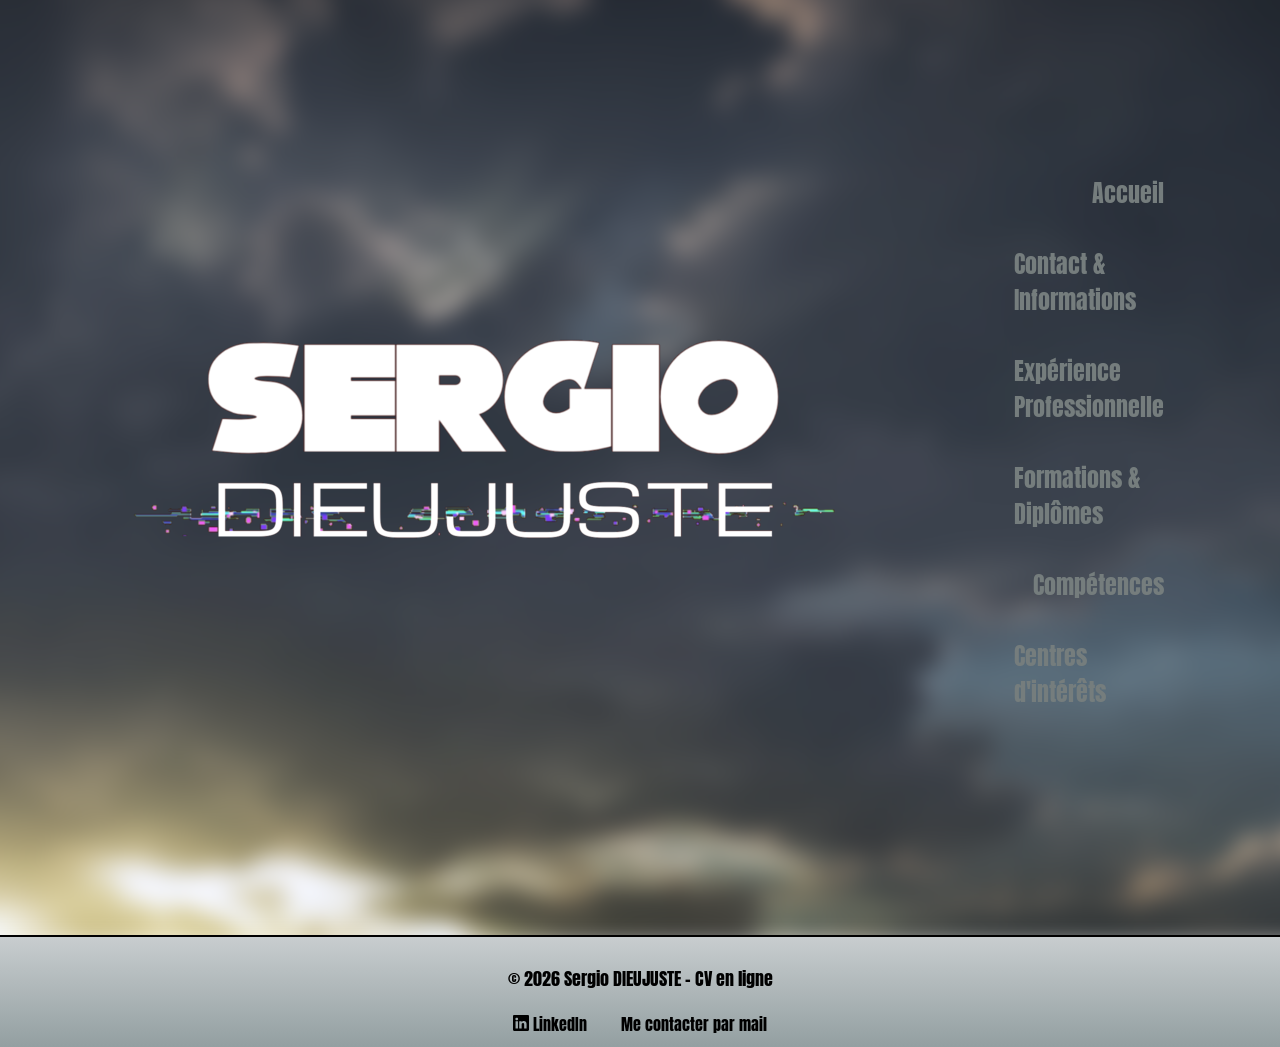
==== index.html @ 61600098 "Add files via upload" ====
<!DOCTYPE html>
<html lang="fr">
<head>
    <meta charset="UTF-8">
    <meta name="viewport" content="width=device-width, initial-scale=1.0">
    <title>Accueil - Sergio DIEUJUSTE</title>
    
    <link rel="preconnect" href="https://fonts.googleapis.com">
    <link rel="preconnect" href="https://fonts.gstatic.com" crossorigin>
    <link href="https://fonts.googleapis.com/css2?family=Anton&display=swap" rel="stylesheet">
    <link href="css/style.css" rel="stylesheet">
</head>

<body>

    <header class="entete-jeu">
        
        <div id="titre_site_accueil">
            <img src="images/DIEUJUSTE.png" alt="Logo Sergio DIEUJUSTE">
        </div>

        <nav class="navigation_accueil">
            <a href="index.html" class="menu_accueil">Accueil</a>
            <a href="contact.html" class="menu_accueil">Contact & Informations</a>
            <a href="experience.html" class="menu_accueil">Expérience Professionnelle</a>
            <a href="formations_diplomes.html" class="menu_accueil">Formations & Diplômes</a>
            <a href="competences.html" class="menu_accueil">Compétences</a>
            <a href="centres_interets.html" class="menu_accueil">Centres d'intérêts</a>
        </nav>

    </header>

    <div class="contenu-principal">
        </div>

    <footer class="pied_de_page">
        <div>
            <p>© 2026 Sergio DIEUJUSTE - CV en ligne</p>
            
            <div class="footer-links">
                <a href="https://www.linkedin.com/in/sergio-dieujuste/" target="_blank" rel="noopener">
                    <svg xmlns="http://www.w3.org/2000/svg" width="16" height="16" fill="currentColor" class="bi bi-linkedin" viewBox="0 0 16 16">
                        <path d="M0 1.146C0 .513.526 0 1.175 0h13.65C15.474 0 16 .513 16 1.146v13.708c0 .633-.526 1.146-1.175 1.146H1.175C.526 16 0 15.487 0 14.854zm4.943 12.248V6.169H2.542v7.225zm-1.2-8.212c.837 0 1.358-.554 1.358-1.248-.015-.709-.52-1.248-1.342-1.248S2.4 3.226 2.4 3.934c0 .694.521 1.248 1.327 1.248zm4.908 8.212V9.359c0-.216.016-.432.08-.586.173-.431.568-.878 1.232-.878.869 0 1.216.662 1.216 1.634v3.865h2.401V9.25c0-2.22-1.184-3.252-2.764-3.252-1.274 0-1.845.7-2.165 1.193v.025h-.016l.016-.025V6.169h-2.4c.03.678 0 7.225 0 7.225z"/>
                    </svg> 
                    LinkedIn
                </a>
                <a href="mailto:dieujuste.sergio.2210@gmail.com">Me contacter par mail</a>
            </div>
        </div>
    </footer>

</body>
</html>
---- css/style.css ----
/* ==========================================================================
   1. STRUCTURE GLOBALE (Le squelette du site)
   ========================================================================== */

html, body {
    height: 100%;
    margin: 0;
}

body {
    display: flex;
    flex-direction: column;
    font-family: 'Anton', sans-serif;
    font-size: large;
}

.contenu-principal {
    flex: 1; /* Pousse le footer vers le bas */
}

/* ==========================================================================
   2. ARRIÈRE-PLAN (Image floutée)
   ========================================================================== */

body::before {
    content: "";
    position: fixed;
    top: 0;
    left: 0;
    width: 100%;
    height: 100%;
    z-index: -1;
    background-image: url("../images/kronos_island_background.png"); 
    background-size: cover;
    background-position: center;
    filter: blur(10px);
    transform: scale(1.1); 
}


/* ==========================================================================
   3. LIENS ET INTERACTIONS (Comportements globaux)
   ========================================================================== */

a, a:visited {
    display: inline-block;
    transition: transform 0.3s ease;
    color: rgb(0, 0, 0);
    text-decoration: none;
}

a:hover {
    transform: scale(1.1);
}

.menu_accueil:visited{
    color: #757D7D;
}

.menu:visited{
    color: #757D7D;
}

#liens:hover {
    color: #3E7F9F;
    text-decoration: underline;
}

#liens {
    text-decoration: underline;
}

.photos_rondes:hover{
    color: #3E7F9F;
    text-decoration: underline;
    transition: transform 0.3s ease;
    transform: scale(1);
}

/* ==========================================================================
   4. EN-TÊTE ET NAVIGATION (Haut de page)
   ========================================================================== */

.entete-jeu {
    display: flex;
    justify-content: space-between; /* Pousse le titre à gauche et le menu à droite */
    align-items: center;            /* Centre verticalement les deux blocs */
    padding: 150px 10%;              /* Donne de l'air sur les côtés (ajuste le 10%) */
    width: 100%;
    box-sizing: border-box;
}

.navigation_accueil {
    display: flex;
    flex-direction: column;         /* Aligne les boutons de haut en bas */
    align-items: flex-end;          /* Aligne le texte des boutons à droite */
    padding: 15px 15%;
    gap: 15px;                      /* Espace entre chaque bouton */
}

#titre_site {
    position: center; 
    border: 2px solid;
    border-radius: 2px;
    text-align: center;
    font-size: x-large;
    background: #3E7F9F;;
    text-decoration: none;
}
.navigation {
    display: flex;
    flex-direction: row;
    justify-content: center;
    gap: 15px;
    flex-wrap: wrap;
    padding: 20px;
}

.menu {
    position: relative; 
    font-family: 'Anton', sans-serif;
    color: #757D7D;
    text-decoration: none;
    font-size: 24px;
    padding: 10px 20px;
    transition: 0.3s;
    display: inline-block; /* Assure que le lien englobe bien tout le texte */
}

.menu::before { 
    content: "";
    position: absolute;
    
    /* On centre la barre horizontalement */
    left: 0%;            
    width: 100%;          /* Elle prend 90% de la largeur du texte */
    
    /* On la place en bas */
    bottom: 0;           /* Collée au bas du padding */
    height: 4px;         /* L'épaisseur de ta barre horizontale */
    
    background-color: #5CC8F2;
    opacity: 0;
    transition: 0.3s;
    transform: translateY(5px); /* Petit décalage vers le bas pour l'effet d'entrée */
}

.menu.page-active {
    color: #ffffff;
}

.menu.page-active::before {
    opacity: 1;
    transform: translateY(0); /* La barre reste bien en place */
}

.menu:hover {
    color: #ffffff;
    background-color: #3E7F9F;
    /* On enlève le translateX pour éviter que le texte ne bouge sur le côté */
    transform: translateY(-3px); /* Le texte monte très légèrement au survol */
}

.menu:hover::before {
    opacity: 1;
    transform: translateY(0); /* La barre remonte à sa place */
}

.menu_accueil {
    position: relative; 
    font-family: 'Anton', sans-serif;
    color: #757D7D;
    text-decoration: none;
    font-size: 24px;
    padding: 10px 20px;
    transition: 0.3s;
}

.menu_accueil::before { /* La barre bleu */
    content: "";
    position: absolute;
    left: -10px;         /* Ajuste pour coller au texte */
    top: 15%;
    height: 70%;
    width: 8px;
    background-color: #5CC8F2;
    opacity: 0;          /* Invisible au repos */
    transition: 0.3s;    /* Animation fluide */
}

/* Quand on survole le menu, la barre devient visible */
.menu_accueil:hover {
    color: #ffffff;      /* Le texte change de couleur aussi */
    transform: translateX(10px); /* Le bouton se décale un peu vers la droite */
}

.menu_accueil:hover::before {
    opacity: 1;          /* La barre apparaît ! */
}
/* ==========================================================================
   5. CONTENU ET BLOCS (Corps de page)
   ========================================================================== */

.desc {
    max-width: 800px;
    height: 200px;
    margin-left: auto;
    margin-right: auto;
    background: linear-gradient(#C8CDCF, #939FA1);
    border: 2px solid black;
    border-radius: 10px;   
    padding: 20px;
    text-align: center;
    line-height: 2.0;
    box-sizing: border-box;
}

/* Section Expériences avec colonnes */
.xp_pro {
    display: flex;
    gap: 30px;
    align-items: flex-start;
    max-width: 1200px;
    margin: 20px auto;
}

.tab {
    color: black;
    background: linear-gradient(#C8CDCF, #939FA1);
    border: 2px solid black;
    padding: 10px 20px;
    border-radius: 10px;
    width: auto;
    min-width: 150px;
    max-width: 650px; 
    height: auto;
    min-height: 50px;
    flex: 2;
}

/* Colonne Photos et Légendes */
.colonne-photos {
    flex: 1;
    display: flex;
    flex-direction: column;
    gap: 15px;
    align-items: center;
    text-align: center;
    justify-content: center; 
}

.photos {
    border: 2px solid black;
    border-radius: 15px;
    width: 426px;
    height: auto;
}

.grille-photos {
    display: flex;
    flex-wrap: wrap;      /* Permet de passer à la ligne */
    justify-content: center; 
    gap: 30px;            /* Espace entre les blocs */
    max-width: 800px;     /* Pour que 2 photos de 300px tiennent largement */
    margin: 20px auto;
}

.item-photo {
    /* Pour avoir 2 photos par ligne, on calcule : 50% de la largeur moins le gap */
    width: calc(50% - 15px); 
    display: flex;
    flex-direction: column;
    align-items: center;  /* Centre l'image et la légende verticalement */
    text-align: center;
}

.photos_rondes {
    border: 2px solid black; /* Pour garder ton style actuel */
    border-radius: 50%;      /* C'est ce qui crée le cercle */
    
    /* Pour que l'image soit un cercle, elle DOIT avoir la même largeur et hauteur */
    width: 200px; 
    height: 200px;
    
    /* Très important : empêche l'image d'être écrasée ou étirée */
    object-fit: cover; 
    
    /* Optionnel : pour que l'image reste centrée si elle est dans une colonne */
    display: block;
    margin: 0 auto;
}

.legende {
    font-family: 'Anton', sans-serif;
    background: linear-gradient(#C8CDCF, #939FA1);
    border: 2px solid black;
    border-radius: 10px;   
    padding: 10px;
    text-align: center;
    width: 350px;
    margin-bottom: 20px;
}

/* ==========================================================================
   6. PIED DE PAGE (Footer)
   ========================================================================== */

.pied_de_page {
    background: linear-gradient(#C8CDCF, #939FA1);
    border-top: 2px solid black;
    padding: 10px;
    margin-top: 50px;
    font-family: 'Anton', sans-serif;
    text-align: center;
    color: black;
}

.footer-links a {
    margin: 0 15px;
    color: black;
    text-decoration: none;
    font-size: 0.9em;
}

.footer-links a:hover {
    text-decoration: underline;
    color: #3E7F9F;
    opacity: 0.8;
}
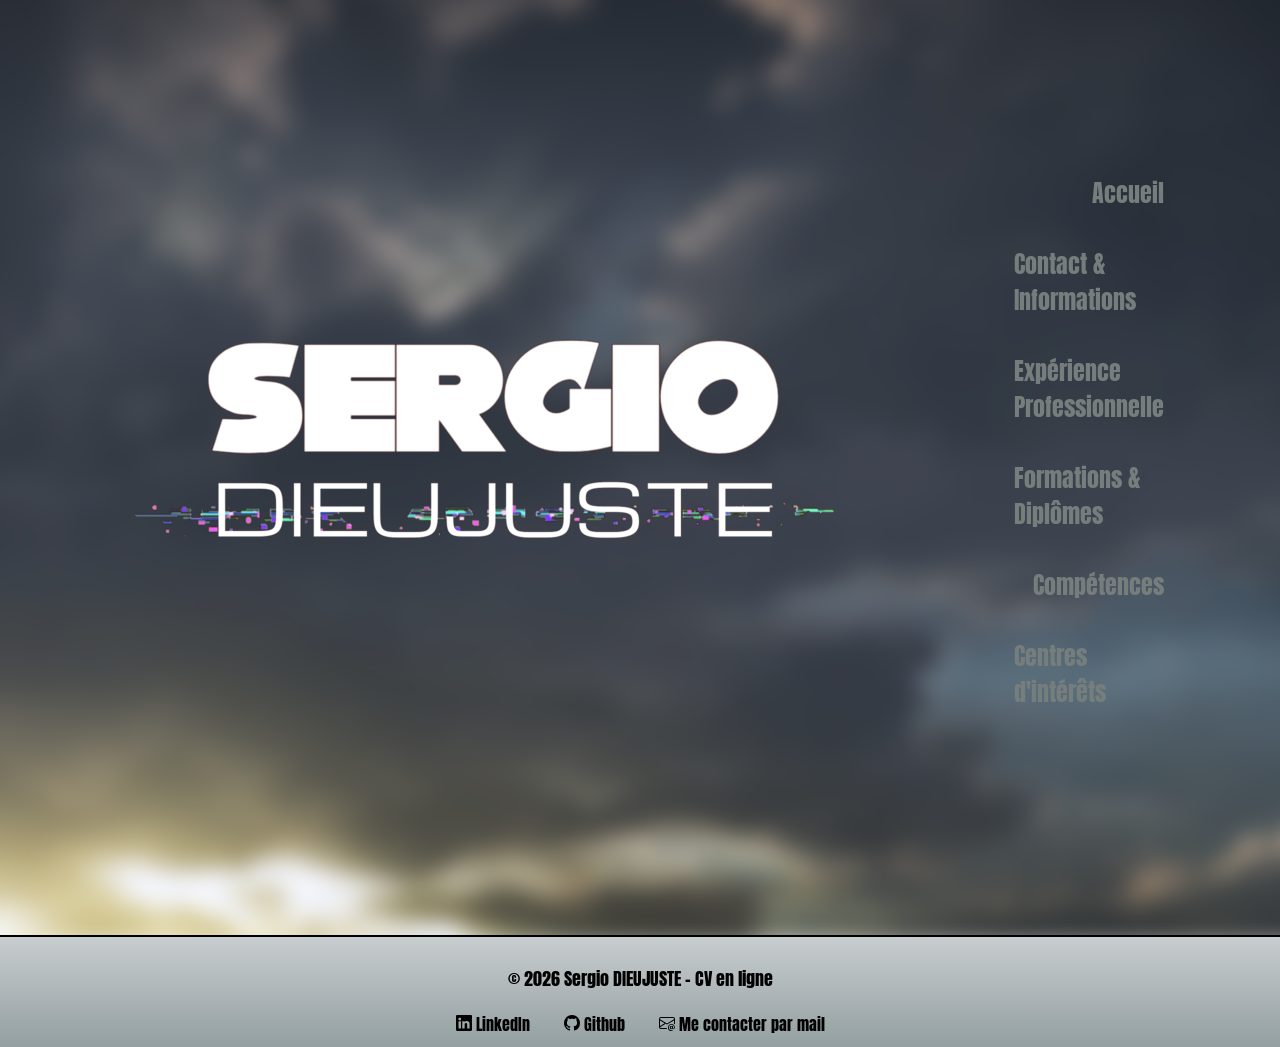
==== commit 27dd2cb2: "Add files via upload" ====
--- a/index.html
+++ b/index.html
@@ -44,7 +44,18 @@
                     </svg> 
                     LinkedIn
                 </a>
-                <a href="mailto:dieujuste.sergio.2210@gmail.com">Me contacter par mail</a>
+                <a href="https://github.com/SergioDieujuste" target="_blank">
+                    <svg xmlns="http://www.w3.org/2000/svg" width="16" height="16" fill="currentColor" class="bi bi-github" viewBox="0 0 16 16">
+                        <path d="M8 0C3.58 0 0 3.58 0 8c0 3.54 2.29 6.53 5.47 7.59.4.07.55-.17.55-.38 0-.19-.01-.82-.01-1.49-2.01.37-2.53-.49-2.69-.94-.09-.23-.48-.94-.82-1.13-.28-.15-.68-.52-.01-.53.63-.01 1.08.58 1.23.82.72 1.21 1.87.87 2.33.66.07-.52.28-.87.51-1.07-1.78-.2-3.64-.89-3.64-3.95 0-.87.31-1.59.82-2.15-.08-.2-.36-1.02.08-2.12 0 0 .67-.21 2.2.82.64-.18 1.32-.27 2-.27s1.36.09 2 .27c1.53-1.04 2.2-.82 2.2-.82.44 1.1.16 1.92.08 2.12.51.56.82 1.27.82 2.15 0 3.07-1.87 3.75-3.65 3.95.29.25.54.73.54 1.48 0 1.07-.01 1.93-.01 2.2 0 .21.15.46.55.38A8.01 8.01 0 0 0 16 8c0-4.42-3.58-8-8-8"/>
+                    </svg>
+                    Github
+                </a>
+                <a href="mailto:dieujuste.sergio.2210@gmail.com">
+                    <svg xmlns="http://www.w3.org/2000/svg" width="16" height="16" fill="currentColor" class="bi bi-envelope-at" viewBox="0 0 16 16">
+                        <path d="M2 2a2 2 0 0 0-2 2v8.01A2 2 0 0 0 2 14h5.5a.5.5 0 0 0 0-1H2a1 1 0 0 1-.966-.741l5.64-3.471L8 9.583l7-4.2V8.5a.5.5 0 0 0 1 0V4a2 2 0 0 0-2-2zm3.708 6.208L1 11.105V5.383zM1 4.217V4a1 1 0 0 1 1-1h12a1 1 0 0 1 1 1v.217l-7 4.2z"/>
+                        <path d="M14.247 14.269c1.01 0 1.587-.857 1.587-2.025v-.21C15.834 10.43 14.64 9 12.52 9h-.035C10.42 9 9 10.36 9 12.432v.214C9 14.82 10.438 16 12.358 16h.044c.594 0 1.018-.074 1.237-.175v-.73c-.245.11-.673.18-1.18.18h-.044c-1.334 0-2.571-.788-2.571-2.655v-.157c0-1.657 1.058-2.724 2.64-2.724h.04c1.535 0 2.484 1.05 2.484 2.326v.118c0 .975-.324 1.39-.639 1.39-.232 0-.41-.148-.41-.42v-2.19h-.906v.569h-.03c-.084-.298-.368-.63-.954-.63-.778 0-1.259.555-1.259 1.4v.528c0 .892.49 1.434 1.26 1.434.471 0 .896-.227 1.014-.643h.043c.118.42.617.648 1.12.648m-2.453-1.588v-.227c0-.546.227-.791.573-.791.297 0 .572.192.572.708v.367c0 .573-.253.744-.564.744-.354 0-.581-.215-.581-.8Z"/>
+                    </svg>
+                    Me contacter par mail</a>
             </div>
         </div>
     </footer>
